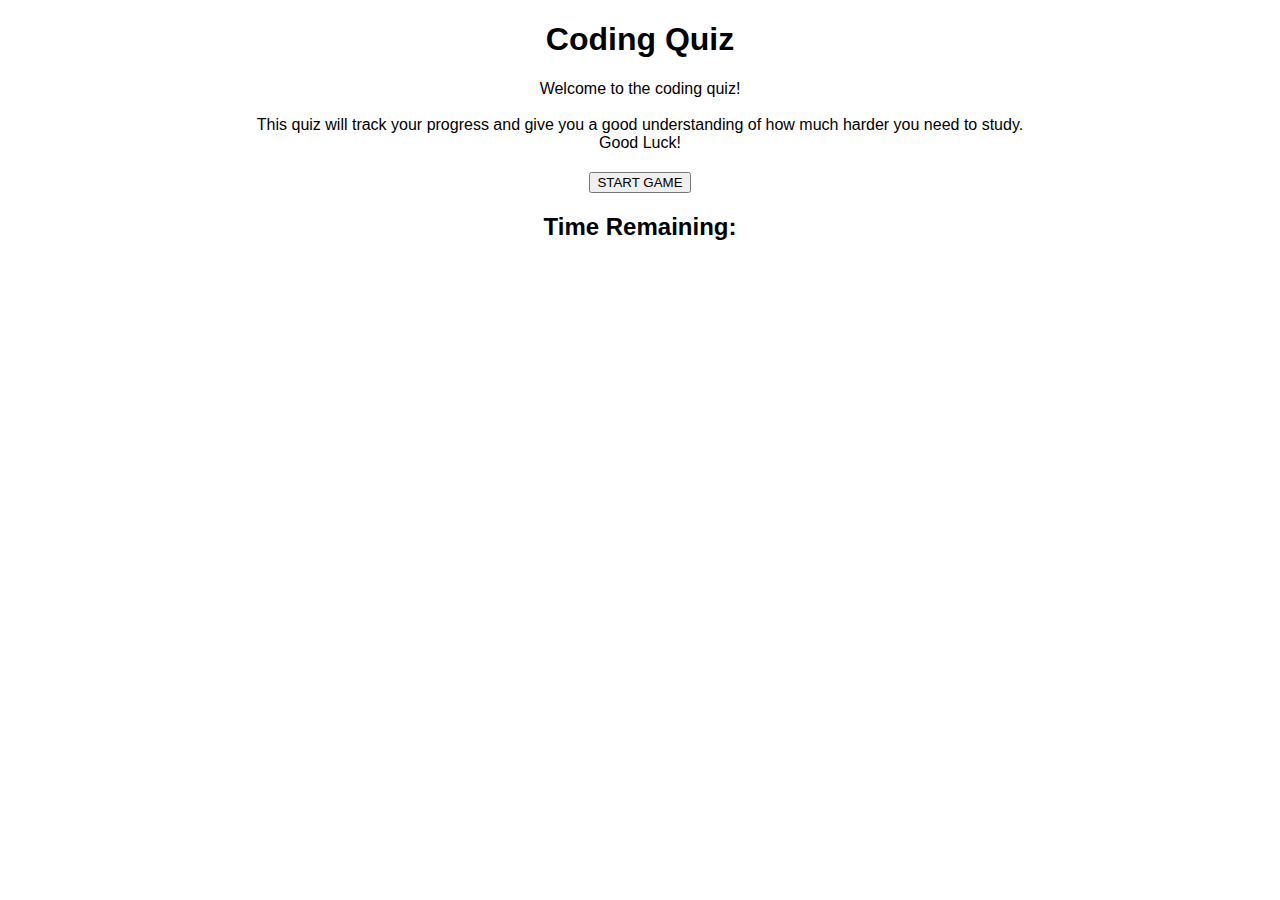
==== index.html @ 3c83aec8 "timer and game over message is working" ====
<!DOCTYPE html>
<html lang="en">
<head>
    <meta charset="UTF-8">
    <meta http-equiv="X-UA-Compatible" content="IE=edge">
    <meta name="viewport" content="width=device-width, initial-scale=1.0">
    <link rel="stylesheet" href="assets/css/style.css">
    <link href='https://fonts.googleapis.com/css?family=Rubik Mono One' rel='stylesheet'>
    <title>Web APIs Quiz</title>
</head>
<body>

    <div class="title">
        <h1>Coding Quiz</h1>
        <p>Welcome to the coding quiz!<br><br> This quiz will track your progress and give you a good understanding of how much harder you need to study. <br> Good Luck!</p>
    </div>

    <div id="main">
        <h2 id="question"></h2>
        <button class="answers" id="choice-1"></button>
        <button class="answers" id="choice-2"></button>
        <button class="answers" id="choice-3"></button>
        <button class="answers" id="choice-4"></button>

        <button id="start" onclick="startGame()">START GAME</button>

        <div id="status">
            <h2>Time Remaining:</h2>
            <h2 class="time" style="text-align:center;"></h2>
            <h2 id="game-over"></h2>
        </div>
    </div>
    





    <script src="./assets/js/script.js"></script>
</body>
</html>
---- assets/css/style.css ----
@import url('https://fonts.googleapis.com/css?family=Open+Sans&display=swap');

* {
    font-family: Arial, Helvetica, sans-serif;
    
}

h1 {
    text-align: center;

}

h2 {
    text-align: center;
}

div {
    text-align: center;
}

.answers {
    display: none;
}
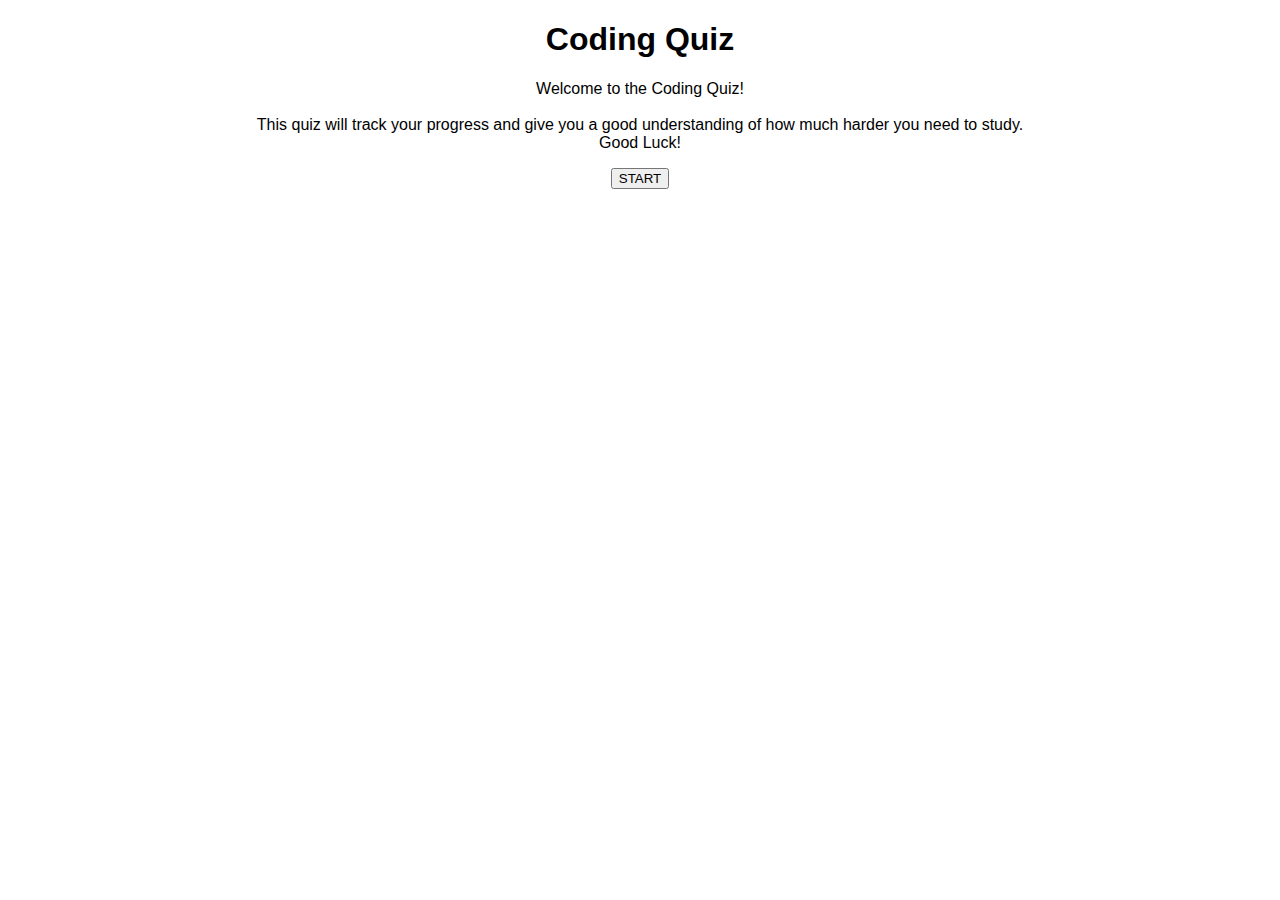
==== commit 3eccdd2d: "final score displays correctly" ====
--- a/index.html
+++ b/index.html
@@ -1,41 +1,54 @@
 <!DOCTYPE html>
 <html lang="en">
-<head>
-    <meta charset="UTF-8">
-    <meta http-equiv="X-UA-Compatible" content="IE=edge">
-    <meta name="viewport" content="width=device-width, initial-scale=1.0">
-    <link rel="stylesheet" href="assets/css/style.css">
-    <link href='https://fonts.googleapis.com/css?family=Rubik Mono One' rel='stylesheet'>
-    <title>Web APIs Quiz</title>
-</head>
-<body>
+  <head>
+    <meta charset="UTF-8" />
+    <meta http-equiv="X-UA-Compatible" content="IE=edge" />
+    <meta name="viewport" content="width=device-width, initial-scale=1.0" />
+    <link rel="stylesheet" href="assets/css/style.css" />
 
-    <div class="title">
-        <h1>Coding Quiz</h1>
-        <p>Welcome to the coding quiz!<br><br> This quiz will track your progress and give you a good understanding of how much harder you need to study. <br> Good Luck!</p>
+    <link rel="preconnect" href="https://fonts.gstatic.com">
+    <link href="https://fonts.googleapis.com/css2?family=Press+Start+2P&display=swap" rel="stylesheet">
+    <title>Web API Quiz</title>
+  </head>
+  <body>
+    
+
+    <div id="title">
+      <h1>Coding Quiz</h1>
+      <p>Welcome to the Coding Quiz!<br /><br />This quiz will track your progress and give you a good understanding of how much harder you need to study. <br/>Good Luck!</p>
+      <button id="start" onclick="startGame()">START</button>
+    </div>
+    
+    <div class="timer-div" style="display: none;">
+      <div class="item" id="status"></div>
+        <h2 id="timeremaining">Time Remaining =</h2>
+        <h2 class="time" style="font-size: small"></h2>
+      </div>
     </div>
 
-    <div id="main">
-        <h2 id="question"></h2>
-        <button class="answers" id="choice-1"></button>
-        <button class="answers" id="choice-2"></button>
-        <button class="answers" id="choice-3"></button>
-        <button class="answers" id="choice-4"></button>
+    <div class=" main" id="game-section" style="display: none;">
 
-        <button id="start" onclick="startGame()">START GAME</button>
+      <h2 id="question"></h2>
+          <div class="button-group">
+            <button class="answers" id="choice-1"></button>
+            <button class="answers" id="choice-2"></button>
+            <button class="answers" id="choice-3"></button>
+            <button class="answers" id="choice-4"></button>
+          </div>
+      <h4 id="result"></h4>
+    </div>
 
-        <div id="status">
-            <h2>Time Remaining:</h2>
-            <h2 class="time" style="text-align:center;"></h2>
-            <h2 id="game-over"></h2>
-        </div>
+    <div class="end-game" id="end-game" style="display: none;">
+        <h3 id="game-over"></h3>
+        <h3>Final Score:</h3>
+        <h3 id="final-score" style="display:none"></h3>
+
+    <!-- save score form/btn -->
     </div>
     
 
 
 
-
-
     <script src="./assets/js/script.js"></script>
-</body>
-</html>+  </body>
+</html>
